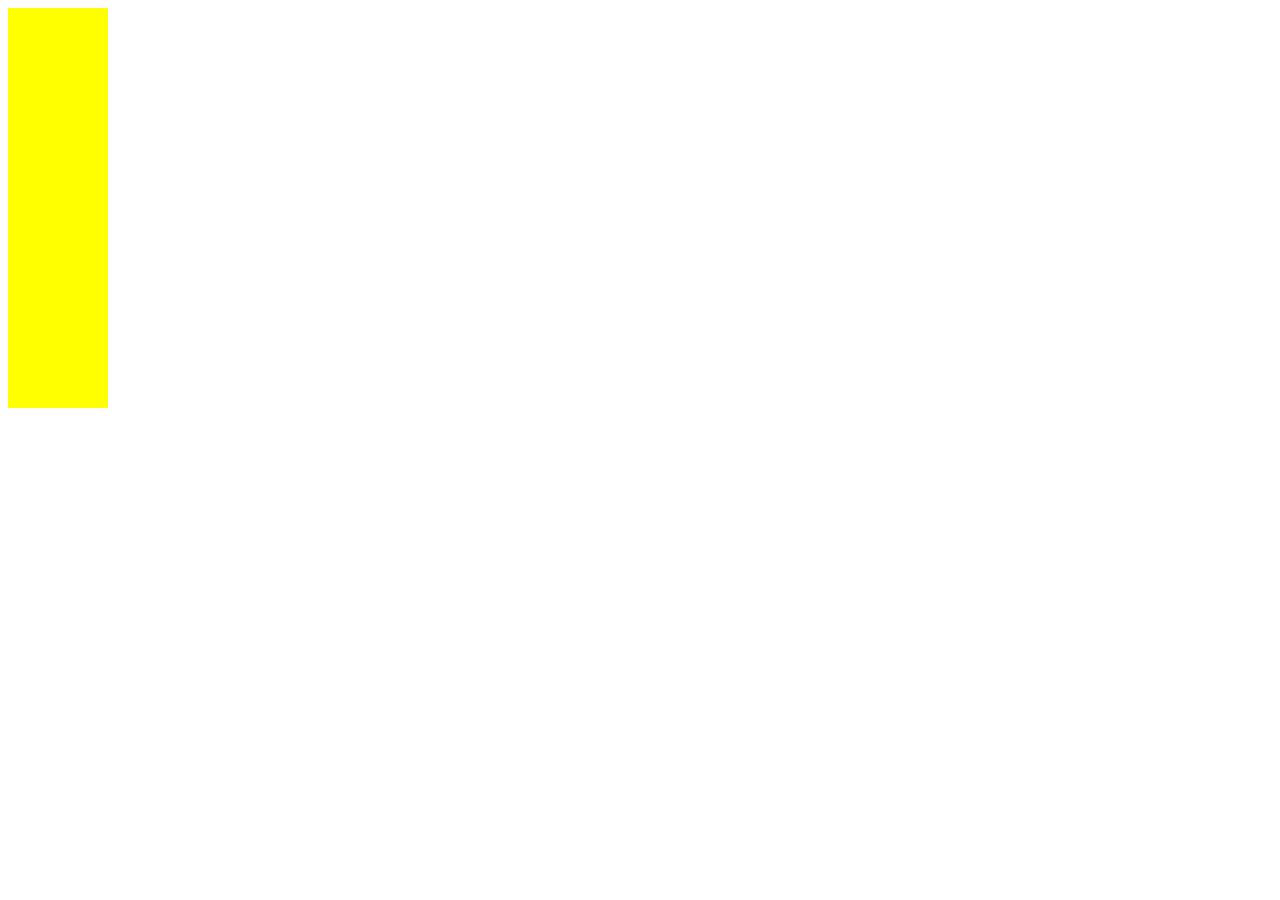
==== index.html @ 88ad3ed6 "Initial commit" ====
<!DOCTYPE html>
<html lang="en">
<head>
    <meta charset="UTF-8">
    <meta name="viewport" content="width=device-width, initial-scale=1.0">
    <title>Personal Website</title>
    <link rel="stylesheet" href="style.css">
</head>
<body>
    <div id="aboutme"></div>
    <div id="terminal"></div>
    <div id="captainslog"></div>
    <div id="controls"></div>
</body>
</html>
---- style.css ----
div {
    width:100px;
    height:100px;
    background-color: yellow;
}
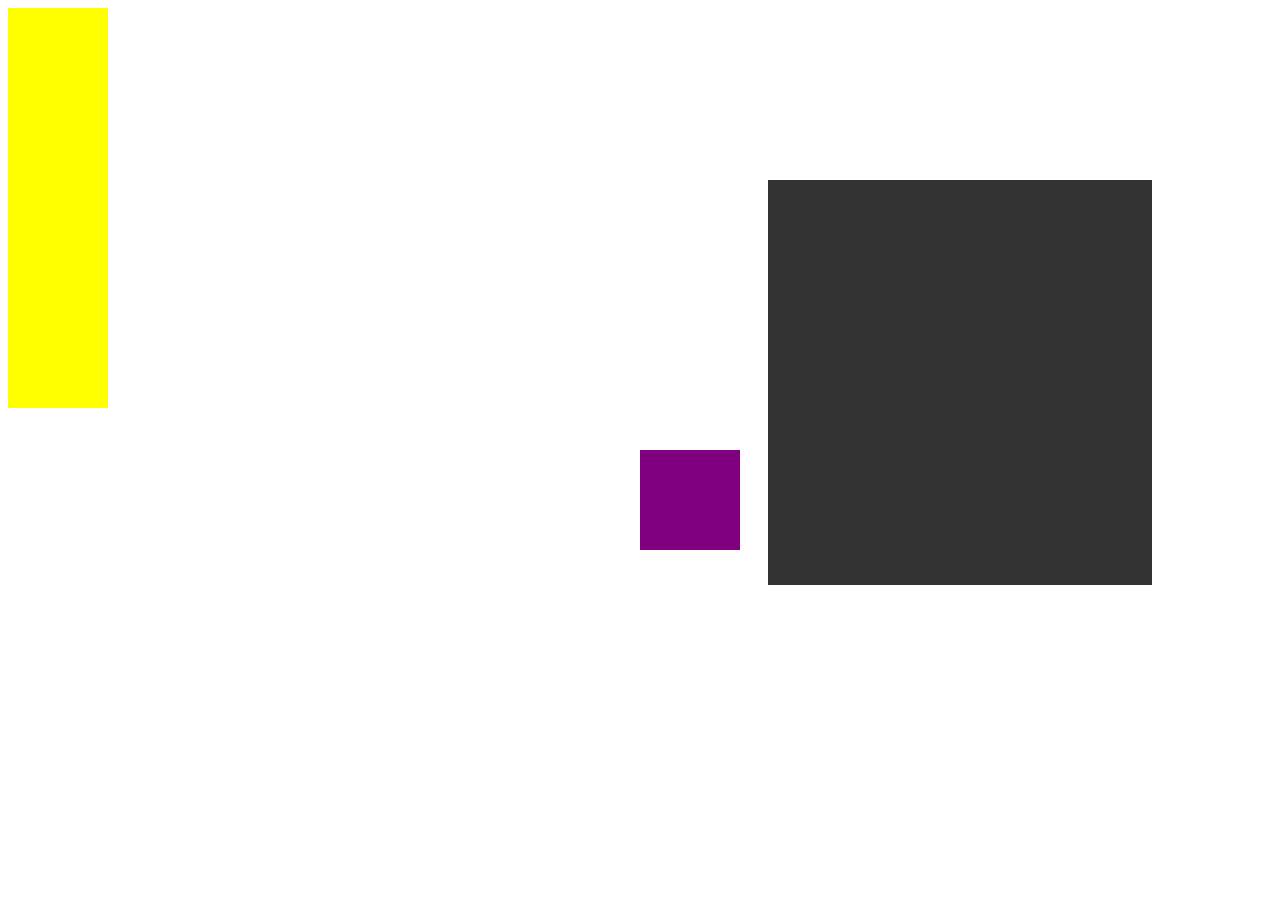
==== commit d4877b50: "updates to terminal view(centered computer) plus began work on index homepage" ====
--- a/index.html
+++ b/index.html
@@ -7,9 +7,11 @@
     <link rel="stylesheet" href="style.css">
 </head>
 <body>
-    <div id="aboutme"></div>
-    <div id="terminal"></div>
-    <div id="captainslog"></div>
+    <div id="aboutme" onclick="document.getElementById('aboutmepage').style.visibility = 'hidden';"></div>
+    <a href="Terminal/terminal.html" class="terminallink"><div id="terminal"></div></a>
+    <div id="captainslog" onclick="document.getElementById('blogpage').style.visibility = 'hidden';" ></div>
     <div id="controls"></div>
+    <div class="aboutmepage" id="aboutmepage"></div>
+    <div class="blogpage" id="blogpage"></div>
 </body>
 </html>
--- a/style.css
+++ b/style.css
@@ -2,4 +2,41 @@
     width:100px;
     height:100px;
     background-color: yellow;
+}
+
+#aboutme{
+  cursor: pointer;
+
+}
+
+#terminal{
+    background-color:hsl(0, 0%, 20%);
+    width: 30vw;
+    height: 45vh;
+}
+
+#captainslog{
+  cursor: pointer;
+
+}
+
+#controls{
+  cursor: pointer;
+
+}
+
+.terminallink{
+    position: absolute;
+
+    top: 20vh;
+    left: 60vw;
+}
+
+.aboutmepage{
+    position: absolute;
+    
+    background-color: purple;
+
+    left: 50%;
+    top: 50%;
 }
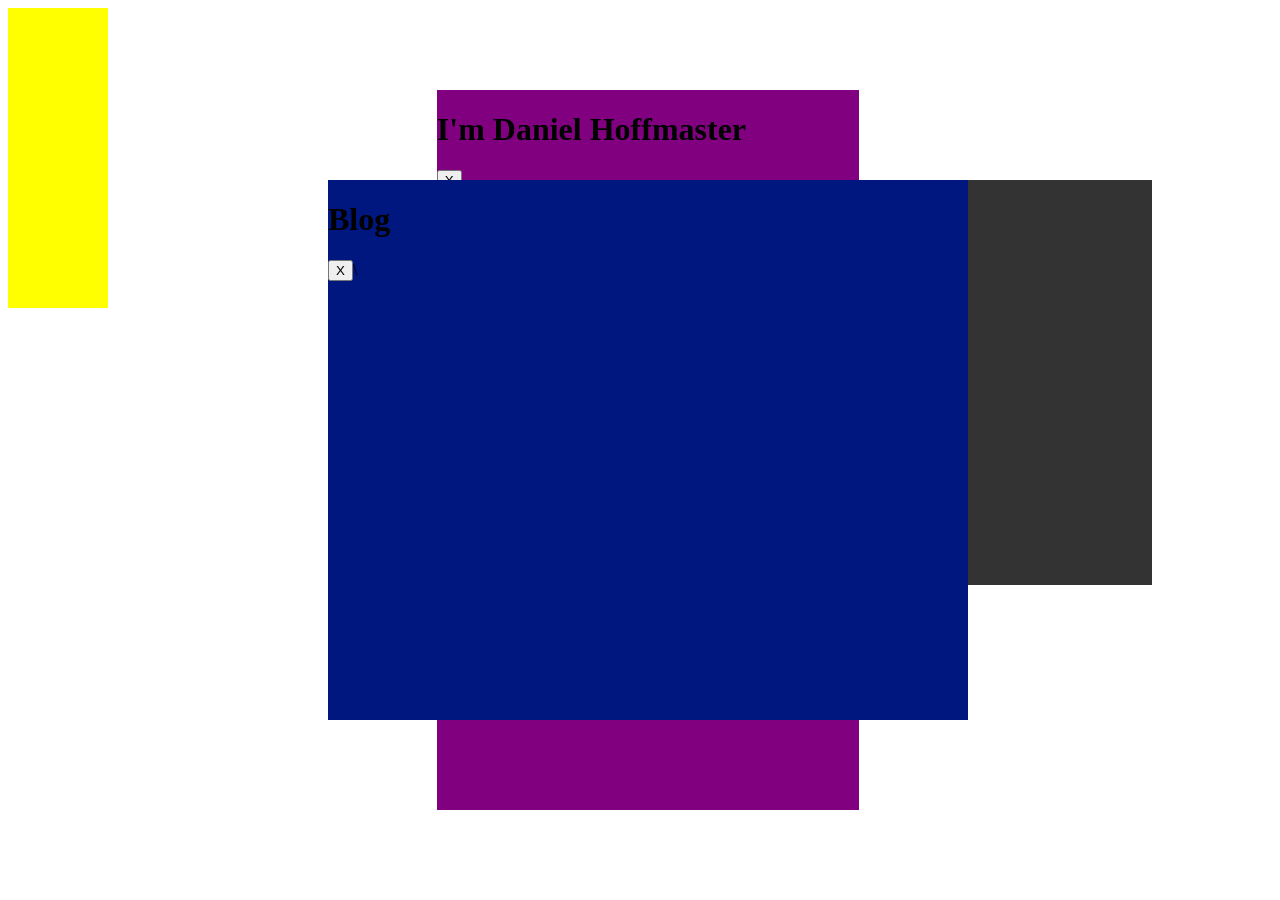
==== commit 2e942e4f: "Blog and about me can now open and close" ====
--- a/index.html
+++ b/index.html
@@ -7,11 +7,19 @@
     <link rel="stylesheet" href="style.css">
 </head>
 <body>
-    <div id="aboutme" onclick="document.getElementById('aboutmepage').style.visibility = 'hidden';"></div>
+    <div id="aboutme" onclick="document.getElementById('aboutmepage').style.visibility = 'visible';"></div>
     <a href="Terminal/terminal.html" class="terminallink"><div id="terminal"></div></a>
-    <div id="captainslog" onclick="document.getElementById('blogpage').style.visibility = 'hidden';" ></div>
+    <div id="captainslog" onclick="document.getElementById('blogpage').style.visibility = 'visible';" ></div>
     <div id="controls"></div>
-    <div class="aboutmepage" id="aboutmepage"></div>
-    <div class="blogpage" id="blogpage"></div>
+    <div class = "pagecontainer">
+        <div class="aboutmepage" id="aboutmepage">
+            <h1> I'm Daniel Hoffmaster</h1>
+            <button onclick="document.getElementById('aboutmepage').style.visibility = 'hidden';" class="aboutmepageclose">X</button>
+        </div>
+        <div class="blogpage" id="blogpage">
+            <h1> Blog</h1>
+            <button onclick="document.getElementById('blogpage').style.visibility = 'hidden';" class="blogclose">X</button>\
+        </div>
+    </div>
 </body>
 </html>
--- a/style.css
+++ b/style.css
@@ -6,7 +6,6 @@
 
 #aboutme{
   cursor: pointer;
-
 }
 
 #terminal{
@@ -17,12 +16,10 @@
 
 #captainslog{
   cursor: pointer;
-
 }
 
 #controls{
   cursor: pointer;
-
 }
 
 .terminallink{
@@ -34,9 +31,30 @@
 
 .aboutmepage{
     position: absolute;
-    
+    pointer-events: all;
     background-color: purple;
+    width: 33%;
+    height: 80%;
+}
 
-    left: 50%;
-    top: 50%;
+.pagecontainer{
+  pointer-events: none;
+  position: absolute;
+  display: flex;
+
+  width: 100%;
+  height: 100%;
+
+  justify-content: center; 
+  align-items: center; 
+  background: none;
+  top: 0;
+}
+
+.blogpage{
+  position: absolute;
+  pointer-events: all;
+  background-color: rgb(0, 23, 128);
+  width: 50%;
+  height: 60%;
 }
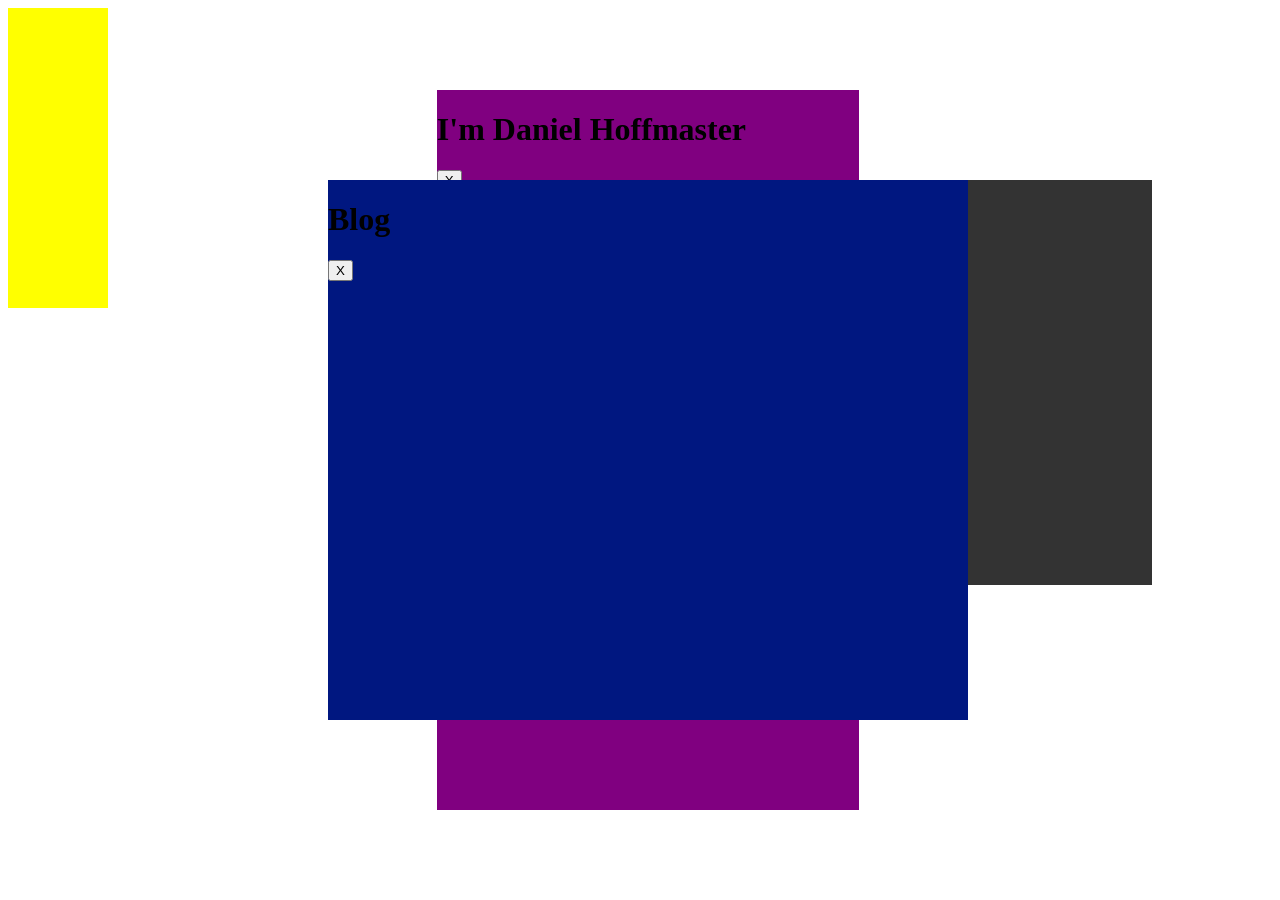
==== commit c742681d: "Forget to save" ====
--- a/index.html
+++ b/index.html
@@ -18,7 +18,7 @@
         </div>
         <div class="blogpage" id="blogpage">
             <h1> Blog</h1>
-            <button onclick="document.getElementById('blogpage').style.visibility = 'hidden';" class="blogclose">X</button>\
+            <button onclick="document.getElementById('blogpage').style.visibility = 'hidden';" class="blogclose">X</button>
         </div>
     </div>
 </body>
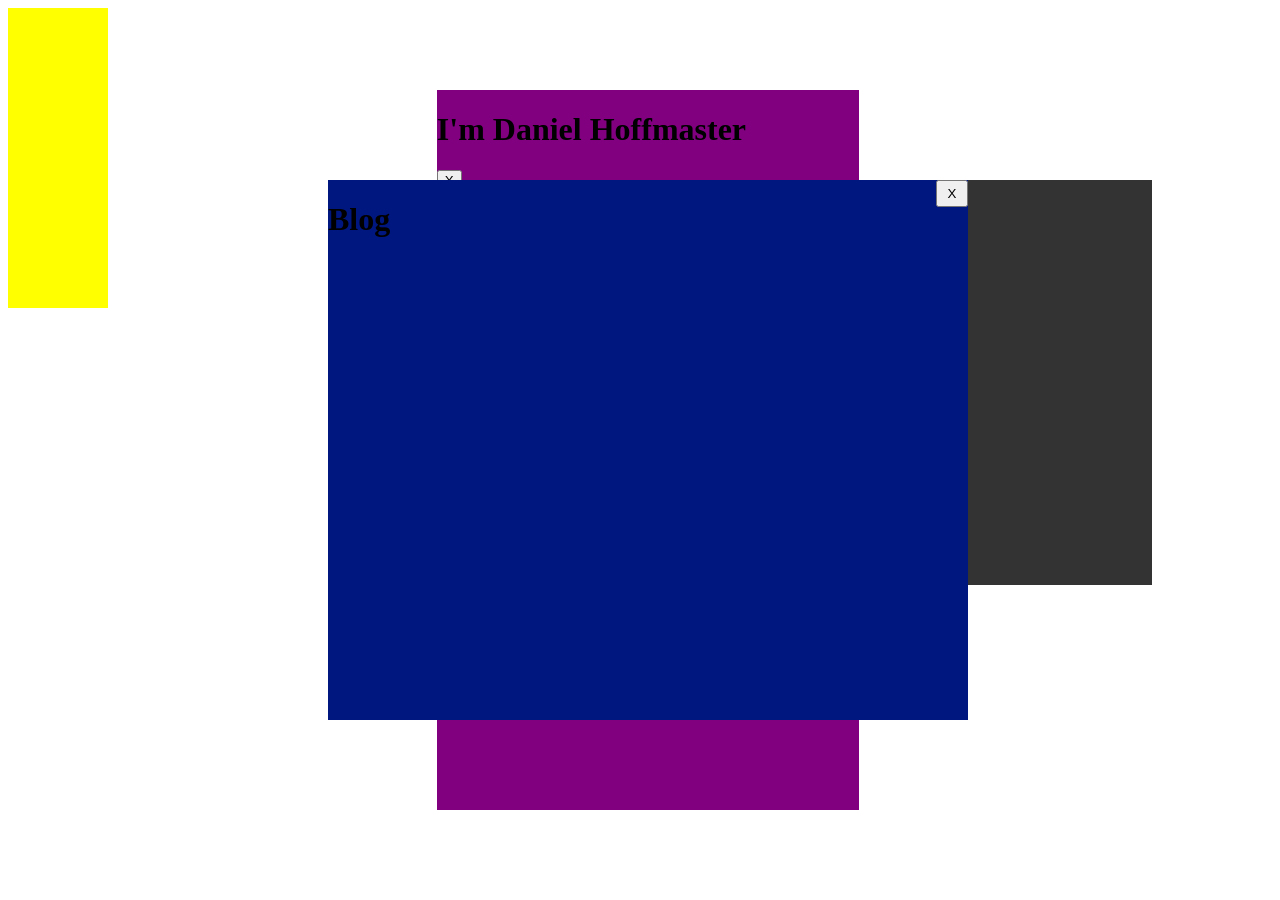
==== commit 48029ed5: "Week 1 of college changes" ====
--- a/index.html
+++ b/index.html
@@ -5,11 +5,12 @@
     <meta name="viewport" content="width=device-width, initial-scale=1.0">
     <title>Personal Website</title>
     <link rel="stylesheet" href="style.css">
+    <script type="text/javascript" src="index.js"></script>
 </head>
 <body>
     <div id="aboutme" onclick="document.getElementById('aboutmepage').style.visibility = 'visible';"></div>
     <a href="Terminal/terminal.html" class="terminallink"><div id="terminal"></div></a>
-    <div id="captainslog" onclick="document.getElementById('blogpage').style.visibility = 'visible';" ></div>
+    <div id="captainslog" onclick="document.getElementById('blogpage').style.visibility = 'visible'; loadTableOfContents();" ></div>
     <div id="controls"></div>
     <div class = "pagecontainer">
         <div class="aboutmepage" id="aboutmepage">
--- a/style.css
+++ b/style.css
@@ -57,4 +57,22 @@
   background-color: rgb(0, 23, 128);
   width: 50%;
   height: 60%;
+}
+
+.bloglink{
+  font-size: 20px;
+  color: white;
+}
+
+.bloglink:hover{
+    text-decoration: underline;
+}
+
+.blogclose{
+  width: 5%;
+  height: 5%;
+  position: absolute;
+  left: 95%;
+  top: 0%;
+ 
 }
